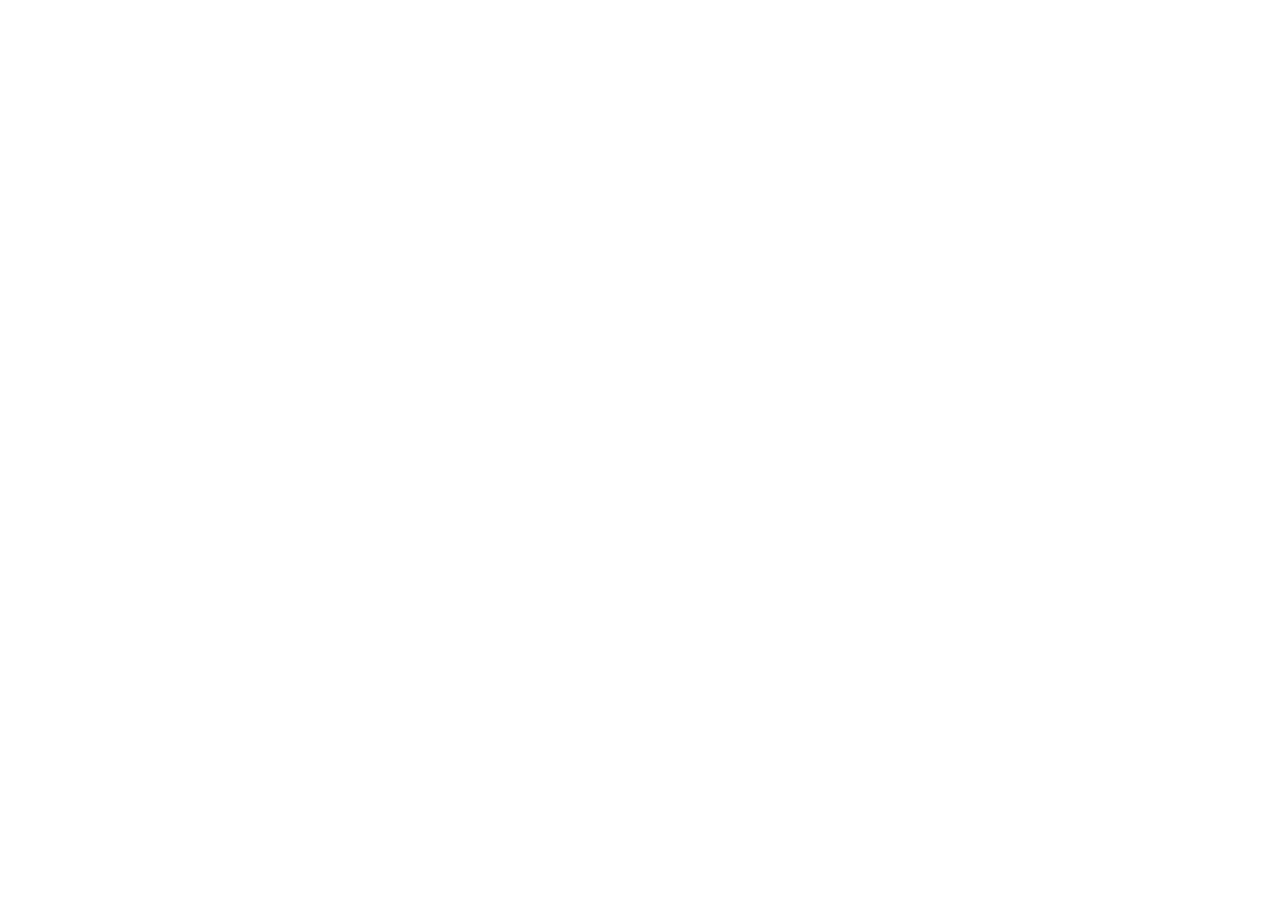
==== etch.html @ 9c5871a8 "Declare Square Divs & Append in Container Div" ====
<!DOCTYPE html>
<html lang="en">
<head>
    <meta charset="UTF-8">
    <meta name="viewport" content="width=device-width, initial-scale=1.0">
    <title>Etch-a-Sketch</title>
    <script src="sketch.js" defer></script>
</head>
<body>
    <div class="container"></div>
</body>
</html>
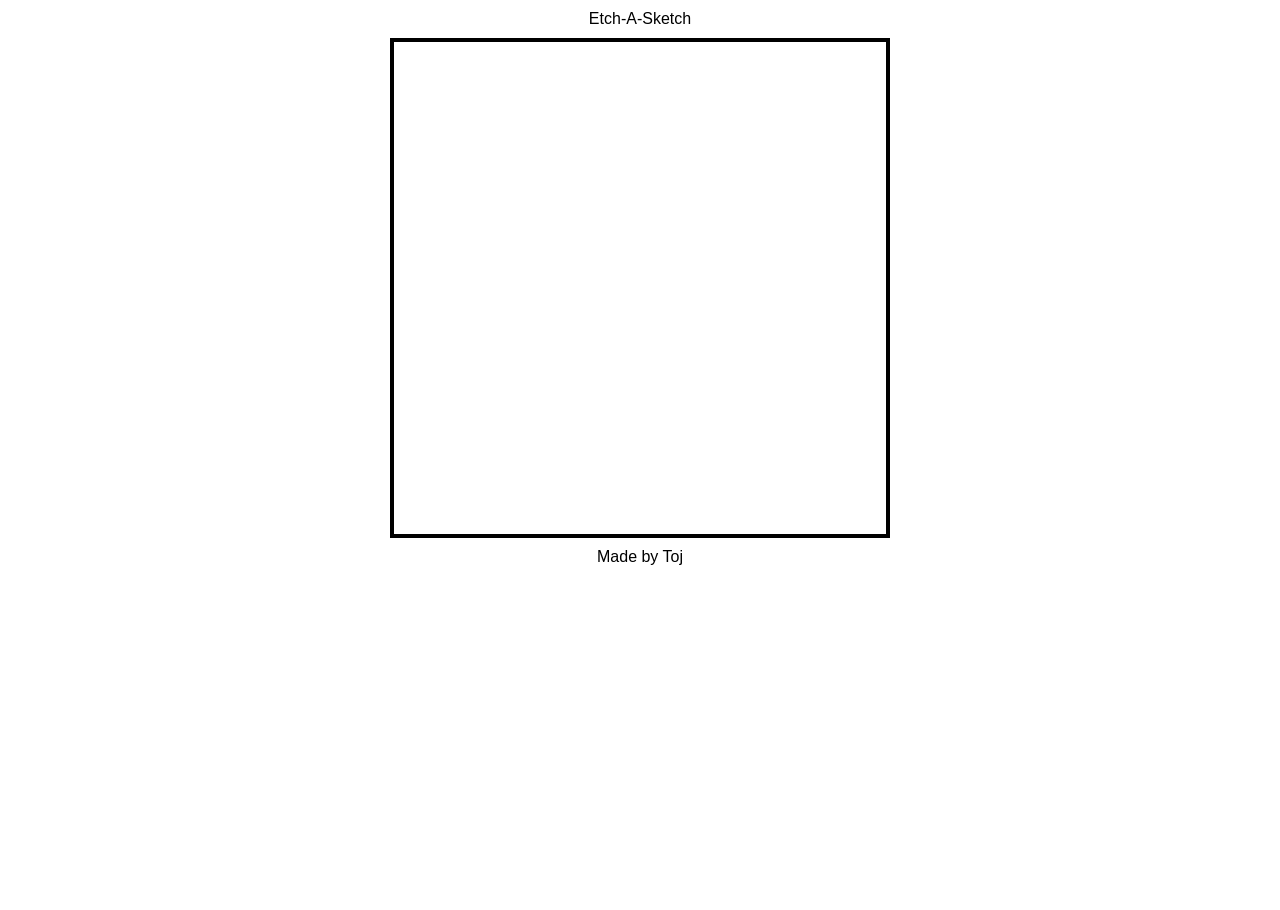
==== commit 55887833: "Create Grid Layout Function (Rows & Columns)" ====
--- a/etch.html
+++ b/etch.html
@@ -5,8 +5,14 @@
     <meta name="viewport" content="width=device-width, initial-scale=1.0">
     <title>Etch-a-Sketch</title>
     <script src="sketch.js" defer></script>
+    <link rel = "stylesheet" href="etch-a-sketch.css">
 </head>
 <body>
-    <div class="container"></div>
+    <div class="header">Etch-A-Sketch</div>
+    <div class="content">
+        <div class="container"></div>
+    </div>
+    <div class="footer">Made by Toj</div>
+
 </body>
 </html>
--- a/etch-a-sketch.css
+++ b/etch-a-sketch.css
@@ -0,0 +1,32 @@
+* {
+    margin: 0;
+    padding: 0;
+    box-sizing: border-box;
+
+    font-family: Verdana, Geneva, Tahoma, sans-serif;
+}
+
+body {
+    min-height: 100vh;
+}
+
+.header, .footer, .content {
+    display: flex;
+    justify-content: center;
+    align-items: center;
+    margin: 10px;
+}
+
+.container{
+
+    width: 500px;
+    height: 500px;
+
+    border: 4px solid black;
+}
+
+.rows {
+}
+
+.square_div {
+}
